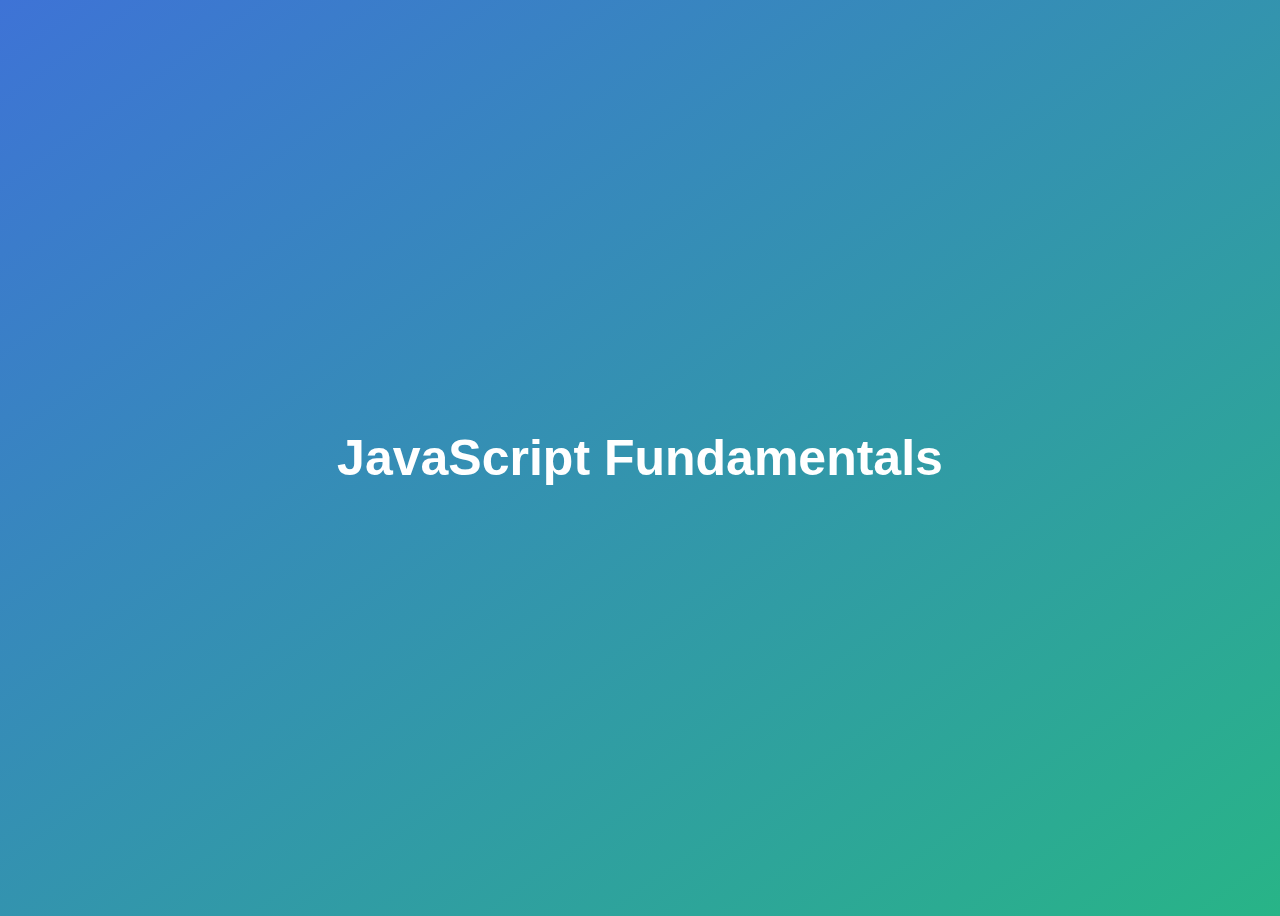
==== index.html @ 83e858c5 "added functions for bmi calculation" ====
<!DOCTYPE html>
<html lang="en">
  <head>
    <meta charset="UTF-8" />
    <meta name="viewport" content="width=device-width, initial-scale=1.0" />
    <meta http-equiv="X-UA-Compatible" content="ie=edge" />
    <title>JavaScript Fundamentals</title>
    <style>
      body {
        height: 100vh;
        display: flex;
        align-items: center;
        background: linear-gradient(to top left, #28b487, #3e73d6);
      }

      h1 {
        font-family: sans-serif;
        font-size: 50px;
        line-height: 1.3;
        width: 100%;
        padding: 30px;
        text-align: center;
        color: white;
      }
    </style>
    <script src="script.js"></script>
    <script src="./01-Fundamentals-part-1/assignments.js"></script>
  </head>

  <body>
    <h1>JavaScript Fundamentals</h1>
  </body>
</html>
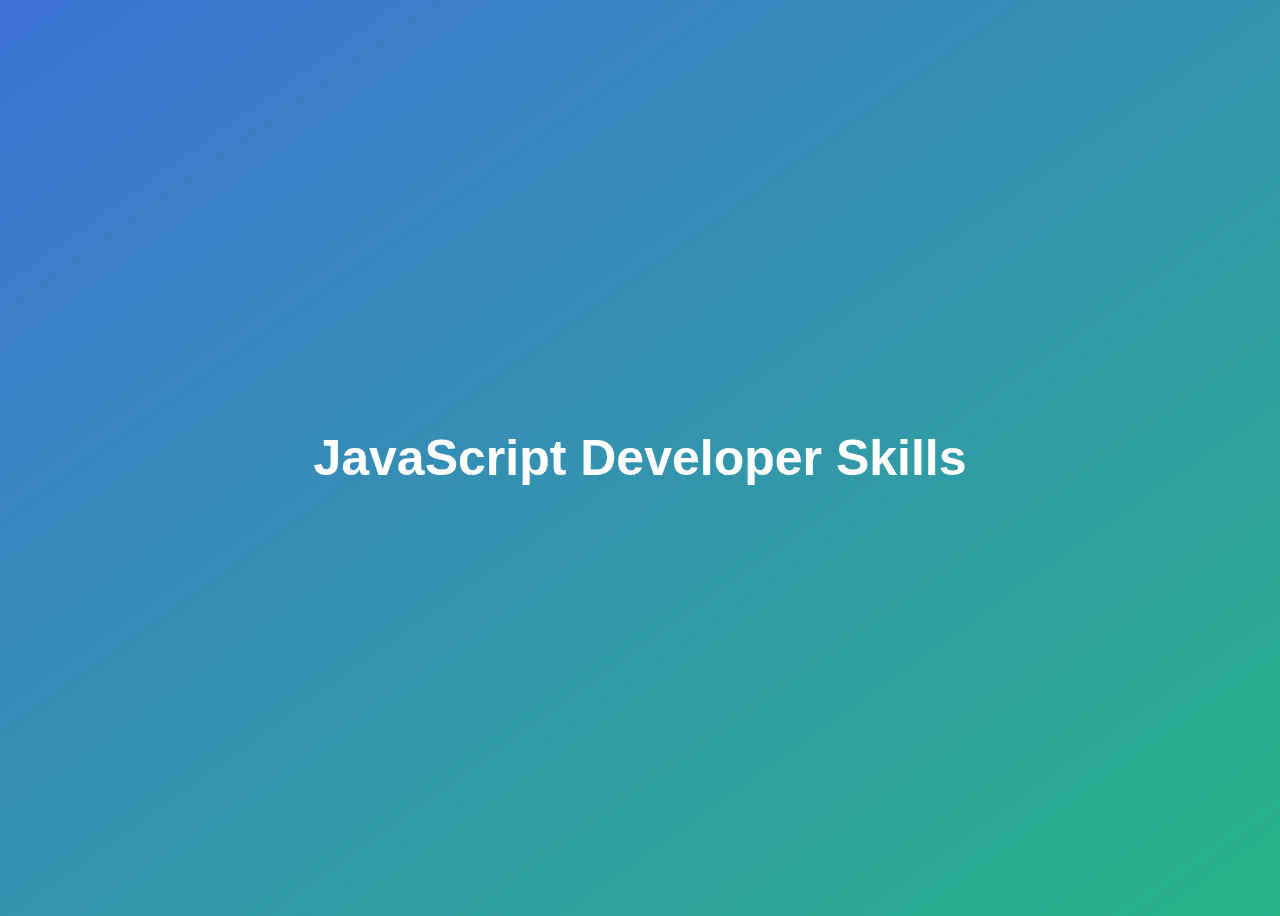
==== commit 9f62c500: "new branch DeveloperSkills with new folder" ====
--- a/index.html
+++ b/index.html
@@ -4,7 +4,7 @@
     <meta charset="UTF-8" />
     <meta name="viewport" content="width=device-width, initial-scale=1.0" />
     <meta http-equiv="X-UA-Compatible" content="ie=edge" />
-    <title>JavaScript Fundamentals</title>
+    <title>JavaScript DeveloperSkills</title>
     <style>
       body {
         height: 100vh;
@@ -25,9 +25,11 @@
     </style>
     <script src="script.js"></script>
     <script src="./01-Fundamentals-part-1/assignments.js"></script>
+    <script src="./01-Fundamentals-part-1/challenge_1_Conditionals.js"></script>
+    <script src="./01-Fundamentals-part-2/assignments2.js"></script>
   </head>
 
   <body>
-    <h1>JavaScript Fundamentals</h1>
+    <h1>JavaScript Developer Skills</h1>
   </body>
 </html>
